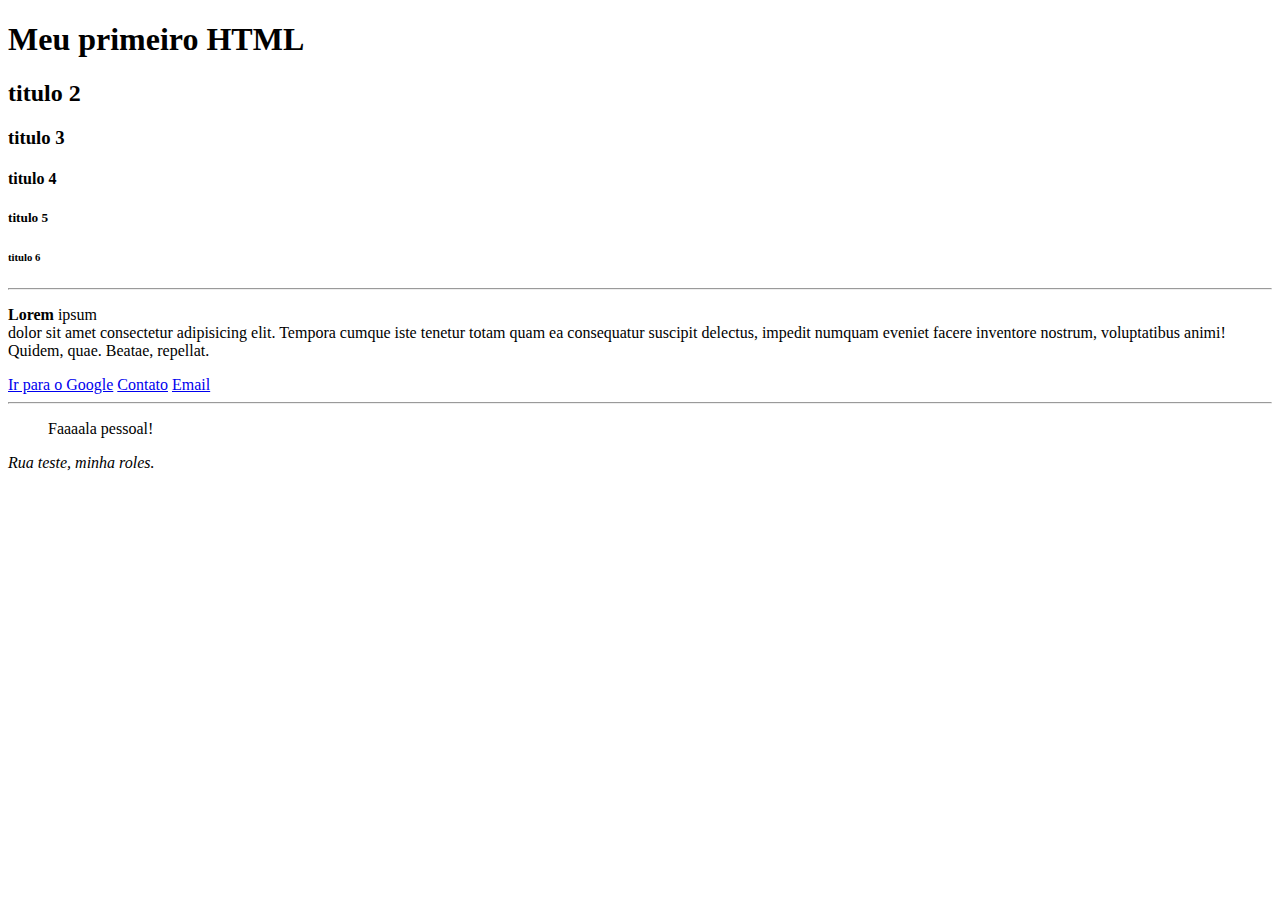
==== HTML/index.html @ 25b71072 "Estutura HTML" ====
<!DOCTYPE html>
<html lang="pt-br">
<head>
    <meta charset="UTF-8">
    <meta name="viewport" content="width=device-width, initial-scale=1.0">
    <title>Estrutura básica</title>
</head>
<body>
    <h1>Meu primeiro HTML</h1>
    <h2>titulo 2</h2>
    <h3>titulo 3</h3>
    <h4>titulo 4</h4>
    <h5>titulo 5</h5>
    <h6>titulo 6</h6>
    <hr/>
    <p><b>Lorem</b> ipsum <br/ d>dolor sit amet consectetur adipisicing elit. Tempora cumque iste tenetur totam quam ea consequatur suscipit delectus, impedit numquam eveniet facere inventore nostrum, voluptatibus animi! Quidem, quae. Beatae, repellat.</p>
    <a href="https://google.com" title="ir para o site do google">Ir para o Google</a>
    <a href="tel:16992079339">Contato</a>
    <a href="mailto:w4gners@gmail.com">Email</a>
    <hr/>
    <blockquote>
        Faaaala pessoal!
    </blockquote>
<address>
    Rua teste, minha roles.
</address>
</body>
</html>
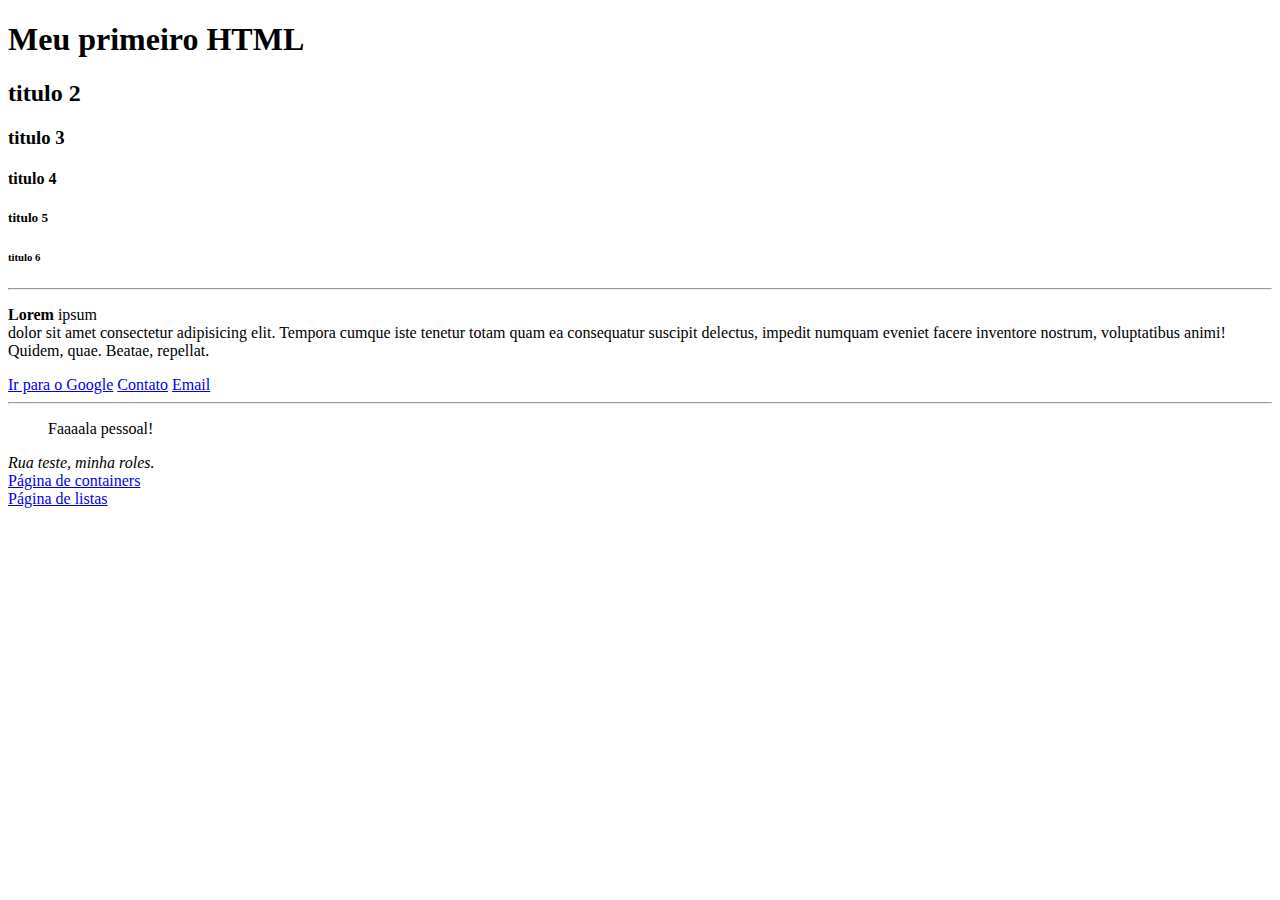
==== commit 91cc70f9: "listas" ====
--- a/HTML/index.html
+++ b/HTML/index.html
@@ -24,5 +24,7 @@
 <address>
     Rua teste, minha roles.
 </address>
+<a href="./containers.html">Página de containers</a> <br>
+<a href="./listas.html">Página de listas</a>
 </body>
 </html>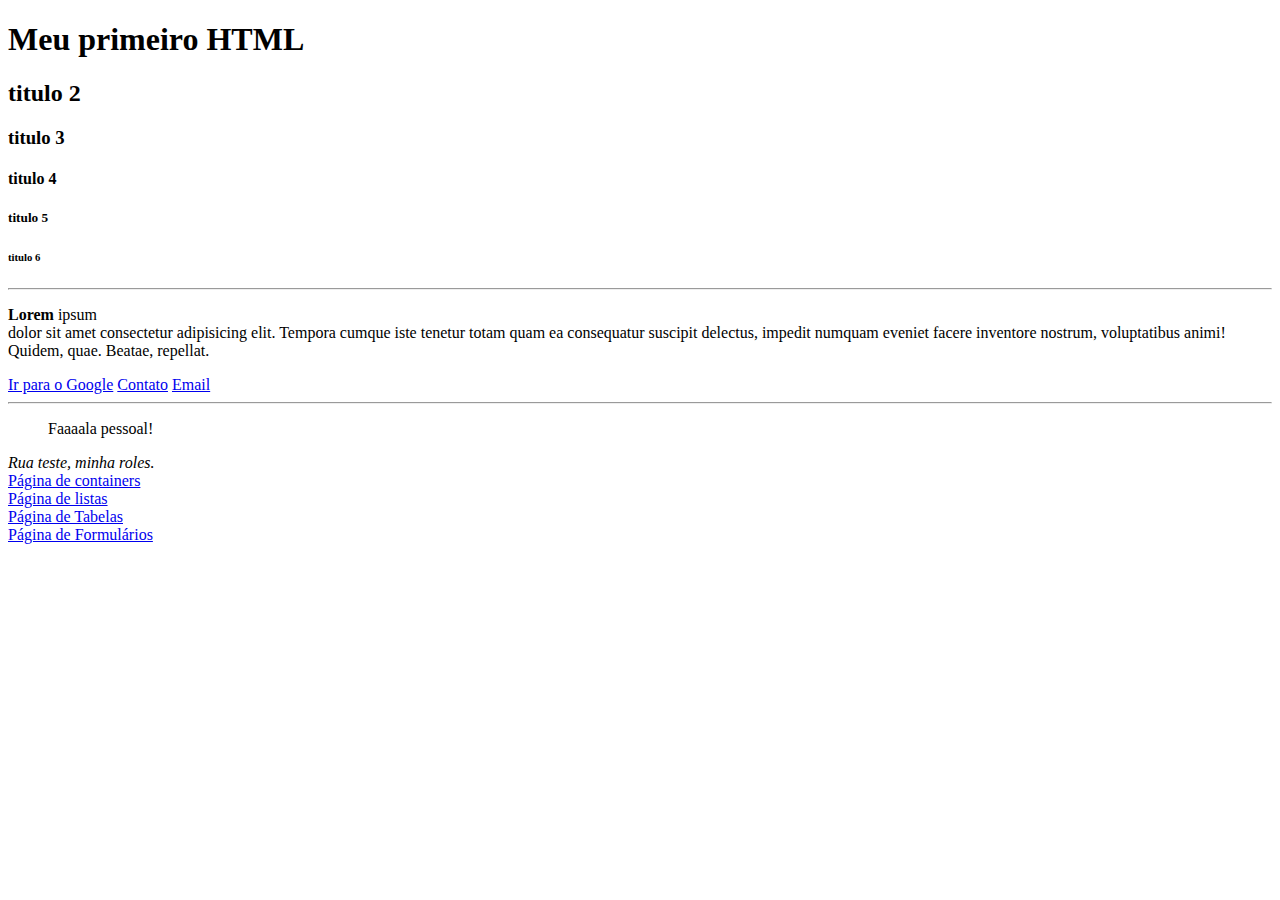
==== commit 1c783de8: "formularios" ====
--- a/HTML/index.html
+++ b/HTML/index.html
@@ -25,6 +25,8 @@
     Rua teste, minha roles.
 </address>
 <a href="./containers.html">Página de containers</a> <br>
-<a href="./listas.html">Página de listas</a>
+<a href="./listas.html">Página de listas</a> <br>
+<a href="./tabelas.html">Página de Tabelas</a> <br>
+<a href="./formularios.html">Página de Formulários</a> <br>
 </body>
 </html>